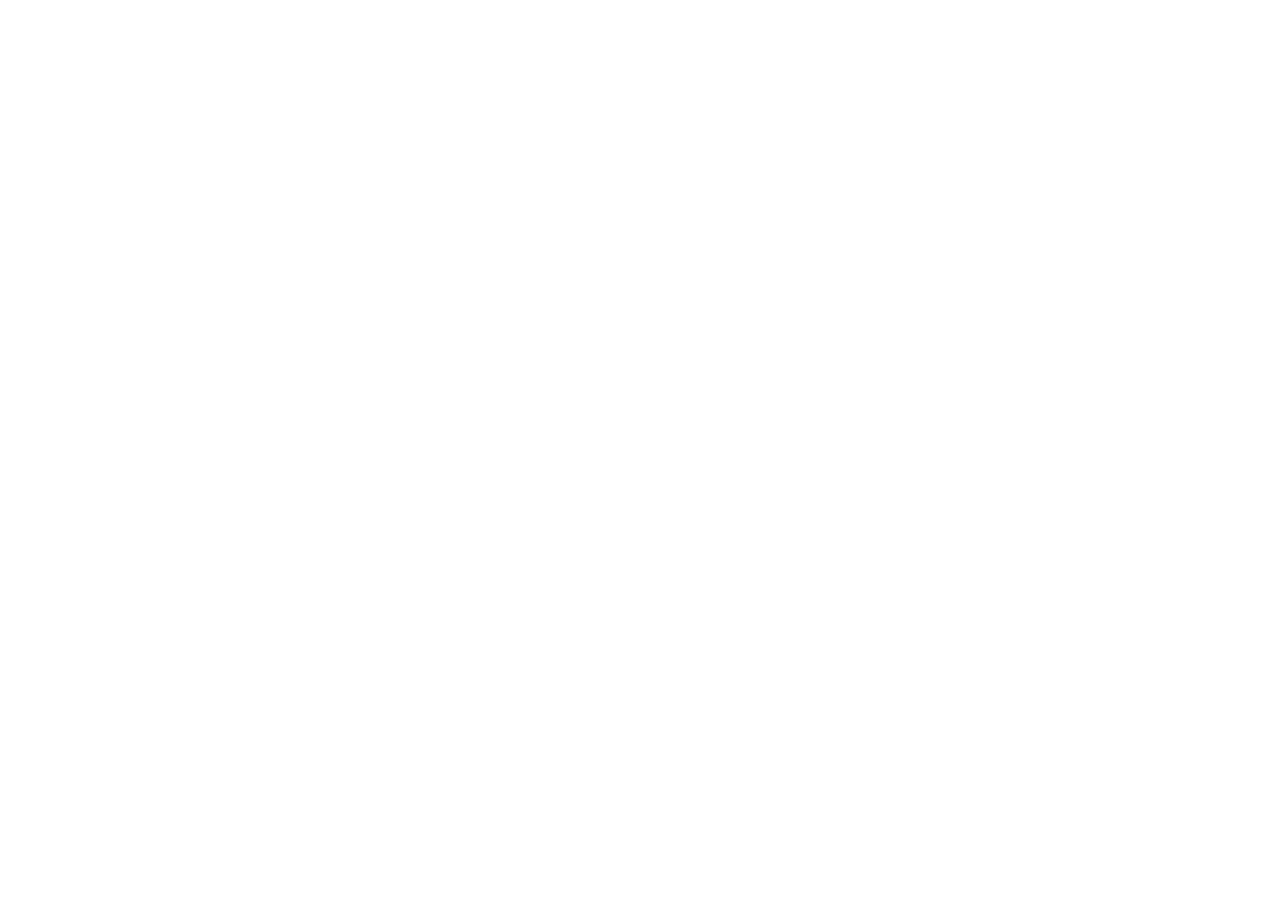
==== index.html @ a125021e "file html" ====
<!DOCTYPE html>
<html lang="en">
<head>
    <meta charset="UTF-8">
    <meta http-equiv="X-UA-Compatible" content="IE=edge">
    <meta name="viewport" content="width=device-width, initial-scale=1.0">
    <title> 12 Column Layout</title>


    <!-- COLLEGAMENTO FILE CSS -->
    <link rel="stylesheet" href="./css/reset.css">
    <link rel="stylesheet" href="./css/utils.css">
    <link rel="stylesheet" href="./css/12bool.css">
    <link rel="stylesheet" href="./css/style.css">
</head>

<body>
    
</body>
</html>
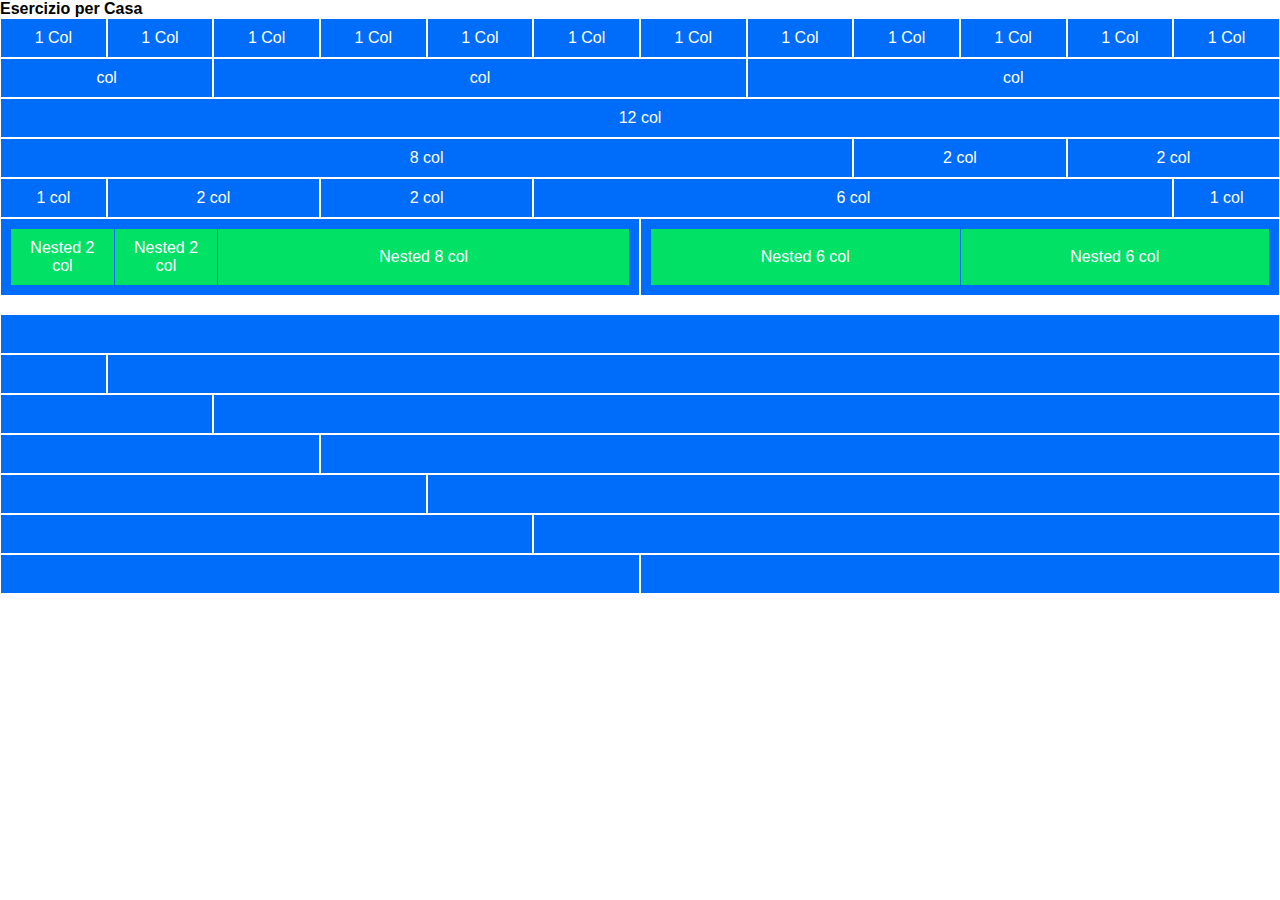
==== commit aa697add: "esercizio columns 1a parte completato" ====
--- a/index.html
+++ b/index.html
@@ -16,5 +16,103 @@
 
 <body>
     
+    <strong> Esercizio per Casa </strong>
+
+    <div class="container">
+
+        <div class="row primary">
+            <div class="col-1"> 1 Col</div>
+            <div class="col-1"> 1 Col</div>
+            <div class="col-1"> 1 Col</div>
+            <div class="col-1"> 1 Col</div>
+            <div class="col-1"> 1 Col</div>
+            <div class="col-1"> 1 Col</div>
+            <div class="col-1"> 1 Col</div>
+            <div class="col-1"> 1 Col</div>
+            <div class="col-1"> 1 Col</div>
+            <div class="col-1"> 1 Col</div>
+            <div class="col-1"> 1 Col</div>
+            <div class="col-1"> 1 Col</div>
+        </div>
+
+        <div class="row primary">
+            <div class="col-2"> col </div>
+            <div class="col-5"> col </div>
+            <div class="col-5"> col </div>
+        </div>
+
+        <div class="row primary">
+            <div class="col-12"> 12 col </div>
+        </div>
+
+        <div class="row primary">
+            <div class="col-8"> 8 col </div>
+            <div class="col-2"> 2 col </div>
+            <div class="col-2"> 2 col </div>
+        </div>
+
+        <div class="row primary">
+            <div class="col-1"> 1 col </div>
+            <div class="col-2"> 2 col </div>
+            <div class="col-2"> 2 col </div>
+            <div class="col-6"> 6 col </div>
+            <div class="col-1"> 1 col </div>
+        </div>
+
+        <div class="row primary">
+            <div class="col-6 nest">
+                <div class="col-2 nested"> Nested 2 col </div>
+                <div class="col-2 nested"> Nested 2 col </div>
+                <div class="col-8 nested"> Nested 8 col </div>
+            </div>
+
+            <div class="col-6 nest">
+                <div class="col-6 nested"> Nested 6 col </div>
+                <div class="col-6 nested"> Nested 6 col </div>
+            </div>
+        </div>
+
+    </div>
+
+    <br>
+
+    <div class="container fixed-height">
+
+        <div class="row primary">
+            <div class="col-12 primary"></div>
+        </div>
+
+        <div class="row primary">
+            <div class="col-1"></div>
+            <div class="col-11"></div>
+        </div>
+
+        <div class="row primary">
+            <div class="col-2"></div>
+            <div class="col-10"></div>
+        </div>
+
+        <div class="row primary">
+            <div class="col-3"></div>
+            <div class="col-9"></div>
+        </div>
+
+        <div class="row primary">
+            <div class="col-4"></div>
+            <div class="col-8"></div>
+        </div>
+
+        <div class="row primary">
+            <div class="col-5"></div>
+            <div class="col-7"></div>
+        </div>
+
+        <div class="row primary">
+            <div class="col-6"></div>
+            <div class="col-6"></div>
+        </div>
+    
+    </div>
+
 </body>
 </html>--- a/css/12bool.css
+++ b/css/12bool.css
@@ -0,0 +1,61 @@
+/* COLUMNS */
+
+.col-1{
+    flex-basis: calc((100% / 12) * 1);
+    max-width: calc((100% / 12) * 1);
+}
+
+.col-2 {
+    flex-basis: calc((100% / 12) * 2);
+    max-width: calc((100% / 12) * 2);
+}
+
+.col-3 {
+    flex-basis: calc((100% / 12) * 3);
+    max-width: calc((100% / 12) * 3);
+}
+
+.col-4 {
+    flex-basis: calc((100% / 12) * 4);
+    max-width: calc((100% / 12) * 4);
+}
+
+.col-5 {
+    flex-basis: calc((100% / 12) * 5);
+    max-width: calc((100% / 12) * 5);
+}
+
+.col-6 {
+    flex-basis: calc((100% / 12) * 6);
+    max-width: calc((100% / 12) * 6);
+}
+
+.col-7 {
+    flex-basis: calc((100% / 12) * 7);
+    max-width: calc((100% / 12) * 7);
+}
+
+.col-8 {
+    flex-basis: calc((100% / 12) * 8);
+    max-width: calc((100% / 12) * 8);
+}
+
+.col-9 {
+    flex-basis: calc((100% / 12) * 9);
+    max-width: calc((100% / 12) * 9);
+}
+
+.col-10 {
+    flex-basis: calc((100% / 12) * 10);
+    max-width: calc((100% / 12) * 10);
+}
+
+.col-11 {
+    flex-basis: calc((100% / 12) * 11);
+    max-width: calc((100% / 12) * 11);
+}
+
+.col-12 {
+    flex-basis: calc((100% / 12) * 12);
+    max-width: calc((100% / 12) * 12);
+}
--- a/css/style.css
+++ b/css/style.css
@@ -0,0 +1,47 @@
+*{
+    padding: 0;
+    margin: 0;
+    box-sizing: border-box;
+}
+
+.container{
+    color: white;
+}
+
+.row{
+    display: flex;
+    flex-wrap: wrap;
+    flex-direction: row;
+    align-items: stretch;
+    text-align: center;
+}
+
+[class*="col-"] {
+    border: 1px solid white;
+    padding: 10px;
+}
+
+.primary{
+    background-color: rgb(0, 108, 250);
+}
+
+.nested{
+    background-color: rgb(0, 225, 101);
+    border: none;
+}
+
+.col-6.nest{
+    flex-direction: row;
+    display: flex;
+    gap: 1px;
+}
+
+.row.primary .col-6 .nested{
+    display: flex;
+    align-items: center;
+    justify-content: center;
+}
+
+.container.fixed-height .row.primary {
+    height: 40px;
+}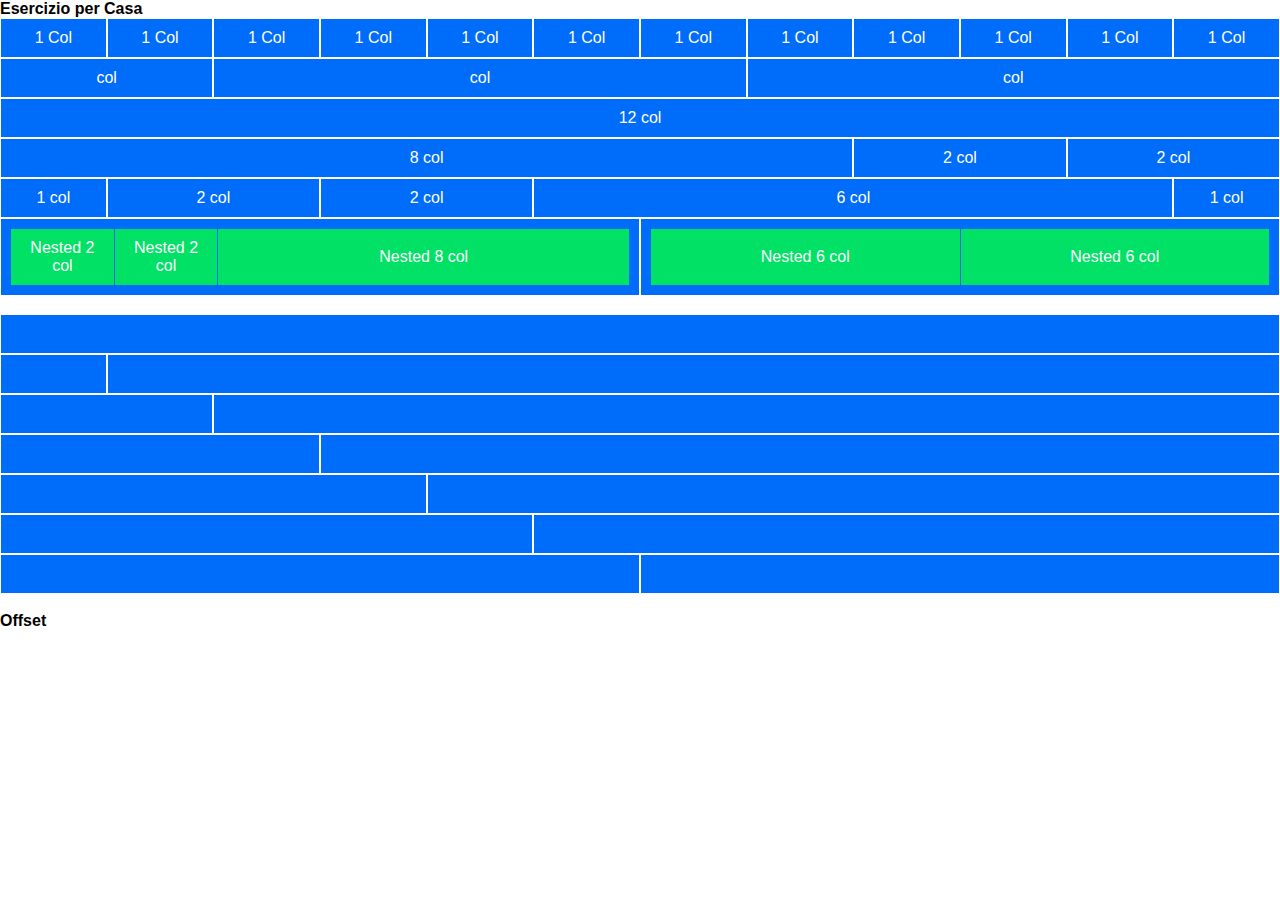
==== commit 687a10a5: "aggiunto offset a file css" ====
--- a/index.html
+++ b/index.html
@@ -18,6 +18,7 @@
     
     <strong> Esercizio per Casa </strong>
 
+    <!-- 1a PARTE ESERCIZIO -->
     <div class="container">
 
         <div class="row primary">
@@ -114,5 +115,11 @@
     
     </div>
 
+    <br>
+    
+    <!-- 2a PARTE ESERCIZIO (OFFSET) -->
+    <strong> Offset </strong>
+
+
 </body>
 </html>--- a/css/12bool.css
+++ b/css/12bool.css
@@ -59,3 +59,54 @@
     flex-basis: calc((100% / 12) * 12);
     max-width: calc((100% / 12) * 12);
 }
+
+
+
+/* OFFSET */
+.col-offset-1{
+    margin-left: calc((100% / 12) * 1);
+}
+
+.col-offset-2 {
+    margin-left: calc((100% / 12) * 2);
+}
+
+.col-offset-3 {
+    margin-left: calc((100% / 12) * 3);
+}
+
+.col-offset-4 {
+    margin-left: calc((100% / 12) * 4);
+}
+
+.col-offset-5 {
+    margin-left: calc((100% / 12) * 5);
+}
+
+.col-offset-6 {
+    margin-left: calc((100% / 12) * 6);
+}
+
+.col-offset-7 {
+    margin-left: calc((100% / 12) * 7);
+}
+
+.col-offset-8 {
+    margin-left: calc((100% / 12) * 8);
+}
+
+.col-offset-9 {
+    margin-left: calc((100% / 12) * 9);
+}
+
+.col-offset-10 {
+    margin-left: calc((100% / 12) * 10);
+}
+
+.col-offset-11 {
+    margin-left: calc((100% / 12) * 11);
+}
+
+.col-offset-12 {
+    margin-left: calc((100% / 12) * 12);
+}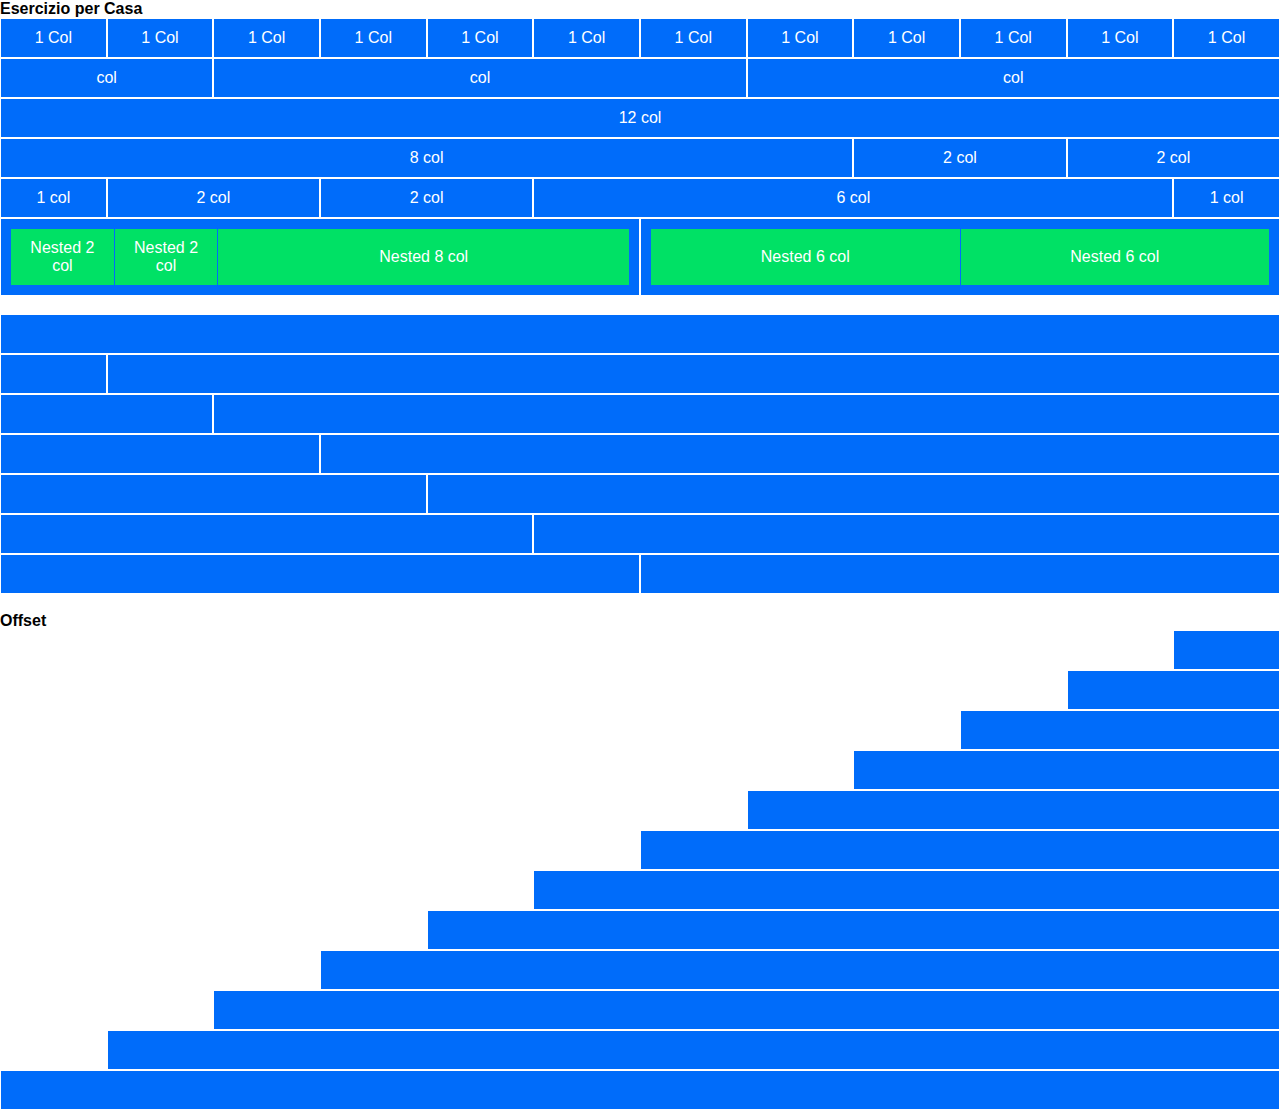
==== commit f429034c: "2a parte esercizio (offset) completata + correzione offset file css" ====
--- a/index.html
+++ b/index.html
@@ -116,10 +116,24 @@
     </div>
 
     <br>
-    
+
     <!-- 2a PARTE ESERCIZIO (OFFSET) -->
     <strong> Offset </strong>
 
+    <div class="container offset">
+        <div class="col-1 col-offset-1 primary fixed-height"></div>
+        <div class="col-2 col-offset-2 primary fixed-height"></div>
+        <div class="col-3 col-offset-3 primary fixed-height"></div>
+        <div class="col-4 col-offset-4 primary fixed-height"></div>
+        <div class="col-5 col-offset-5 primary fixed-height"></div>
+        <div class="col-6 col-offset-6 primary fixed-height"></div>
+        <div class="col-7 col-offset-7 primary fixed-height"></div>
+        <div class="col-8 col-offset-8 primary fixed-height"></div>
+        <div class="col-9 col-offset-9 primary fixed-height"></div>
+        <div class="col-10 col-offset-10 primary fixed-height"></div>
+        <div class="col-11 col-offset-11 primary fixed-height"></div>
+        <div class="col-12 primary fixed-height"></div>
+    </div>
 
 </body>
 </html>--- a/css/12bool.css
+++ b/css/12bool.css
@@ -63,24 +63,25 @@
 
 
 /* OFFSET */
+
 .col-offset-1{
-    margin-left: calc((100% / 12) * 1);
+    margin-left: calc((100% / 12) * 11);
 }
 
 .col-offset-2 {
-    margin-left: calc((100% / 12) * 2);
+    margin-left: calc((100% / 12) * 10);
 }
 
 .col-offset-3 {
-    margin-left: calc((100% / 12) * 3);
+    margin-left: calc((100% / 12) * 9);
 }
 
 .col-offset-4 {
-    margin-left: calc((100% / 12) * 4);
+    margin-left: calc((100% / 12) * 8);
 }
 
 .col-offset-5 {
-    margin-left: calc((100% / 12) * 5);
+    margin-left: calc((100% / 12) * 7);
 }
 
 .col-offset-6 {
@@ -88,25 +89,22 @@
 }
 
 .col-offset-7 {
-    margin-left: calc((100% / 12) * 7);
+    margin-left: calc((100% / 12) * 5);
 }
 
 .col-offset-8 {
-    margin-left: calc((100% / 12) * 8);
+    margin-left: calc((100% / 12) * 4);
 }
 
 .col-offset-9 {
-    margin-left: calc((100% / 12) * 9);
+    margin-left: calc((100% / 12) * 3);
 }
 
 .col-offset-10 {
-    margin-left: calc((100% / 12) * 10);
+    margin-left: calc((100% / 12) * 2);
 }
 
 .col-offset-11 {
-    margin-left: calc((100% / 12) * 11);
+    margin-left: calc((100% / 12) * 1);
 }
 
-.col-offset-12 {
-    margin-left: calc((100% / 12) * 12);
-}--- a/css/style.css
+++ b/css/style.css
@@ -42,6 +42,7 @@
     justify-content: center;
 }
 
-.container.fixed-height .row.primary {
+.container.fixed-height .row.primary,
+.container.offset .fixed-height{
     height: 40px;
 }